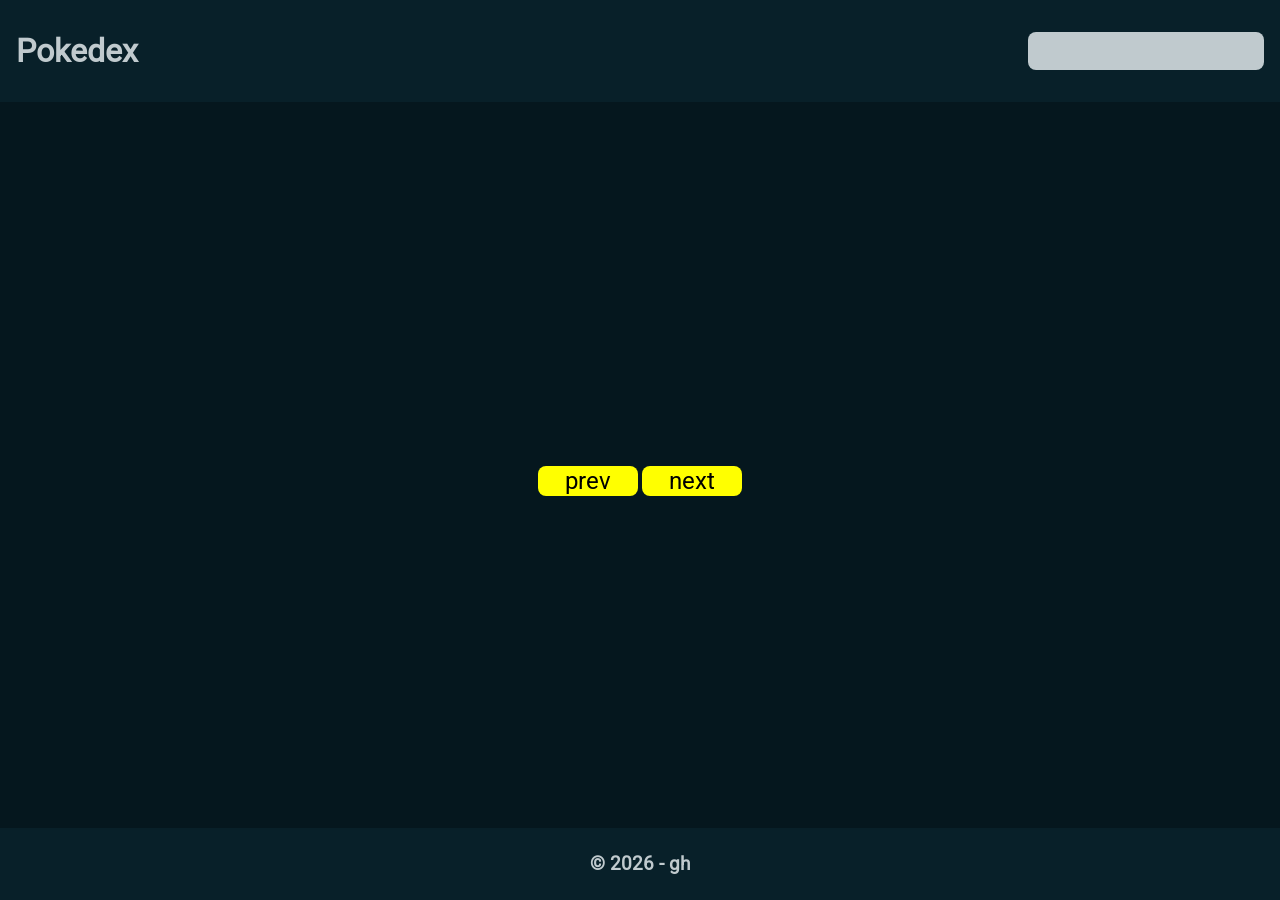
==== index.html @ face8b07 "added search filter" ====
<!doctype html>
<html lang="de">
  <head>
    <meta charset="UTF-8" />
    <meta name="viewport" content="width=device-width, initial-scale=1.0" />
    <link
      rel="shortcut icon"
      href="./assets/favicon/favicon-16x16.png"
      type="image/x-icon"
    />
    <link rel="stylesheet" href="./style.css" />
    <script src="./scripts/templates.js" defer></script>
    <script src="./script.js" defer></script>
    <title>Pokedex</title>
  </head>
  <body onload="init()">
    <header>
      <div class="header_content">
        <h1>Pokedex</h1>
        <input id="pokemon_search" type="text" />
      </div>
    </header>
    <main>
      <div class="content" id="content"></div>
      <div class="direction_buttons">
        <button id="more_pokemons" onclick="getPrevPokemons()">prev</button>
        <button id="more_pokemons" onclick="getNextPokemons()">next</button>
      </div>
    </main>
    <dialog id="dialog" onclick="closeDialog()"></dialog>
    <footer>
      <h3>&copy; 2026 - gh</h3>
    </footer>
  </body>
</html>
---- style.css ----
@font-face {
  font-family: "Roboto";
  src: url("./assets/fonts/Roboto-VariableFont_wdth\,wght.ttf");
  font-weight: 400;
  font-style: normal;
}

* {
  margin: 0;
  padding: 0;
  box-sizing: border-box;
  scroll-behavior: smooth;

  font-family: "Roboto";
}

h5 {
  padding: 0;
}

button {
  text-decoration: none;
  border: none;
}

button:hover {
  cursor: pointer;
}

button:disabled {
  pointer-events: none;
}

body {
  background-color: #05171e;
  color: #c0cace;
  min-height: 100vh;

  display: flex;
  flex-direction: column;
}

header {
  width: 100%;
  margin: 0 auto;

  background-color: #082029;
}

.header_content {
  margin: 0 auto;
  max-width: 1440px;
  display: flex;
  justify-content: space-between;
  padding: 32px 16px;
}

input {
  border-radius: 8px;
  border: none;
  font-size: 18px;
  padding: 4px;
  background-color: #c0cace;
}

main {
  flex: 1;

  margin: 0 auto;
  display: flex;
  flex-direction: column;
  justify-content: center;
  align-items: center;
}

.content {
  max-width: 1440px;
  width: 100%;
  padding: 32px 16px;
  display: flex;
  justify-content: center;
  align-items: center;
  flex-wrap: wrap;

  gap: 24px;
}

.card {
  display: flex;
  flex-direction: column;

  border: none;
  border-radius: 32px;
  background-color: #082029;
}

.pokemon_overview_card:hover {
  filter: drop-shadow(4px 4px 4px gold);
  cursor: pointer;
}

.overview_card_body {
  width: 250px;
  height: 250px;

  display: flex;
  align-items: center;
}

.pokemon_img {
  width: 100%;
  height: 100%;
  object-fit: contain;
}

.overview_pokemon_card .type_image {
  width: 30px;
  height: 30px;
  object-fit: cover;
  object-position: left;
  border-radius: 16px;
}

.single_pokemon_card .type_image {
  height: 25px;
  object-fit: contain;
}

.card_header,
.card_footer {
  display: flex;
  justify-content: space-between;
  align-items: center;
  padding: 4px 16px;
  width: 100%;
  height: 50px;
  color: #c0cace;
}

.card_footer {
  justify-content: center;
}

dialog {
  margin: auto;

  border-radius: 32px;
  border: none;

  background-color: transparent;
  color: white;
}

dialog::backdrop {
  background-color: rgba(0, 0, 0, 0.9);
}

.card_body {
  display: flex;
  justify-content: space-between;
  text-align: end;
  width: 100%;
}

.close_dialog {
  width: 30px;
  height: 30px;
  border-radius: 50%;
  background-color: rgba(255, 255, 255, 0.3);
}

.close_dialog:hover {
  background-color: red;
  color: white;
}

.dialog_image {
  width: 200px;
}

.no_scroll {
  overflow: hidden;
}

.pokemon_detail_card {
  display: flex;
  flex-direction: column;
}

.pokemon_stats_text {
  background-color: rgba(0, 0, 0, 0.4);
  border-radius: 0 0 0 16px;

  height: 80px;
  padding: 8px;
}

.pokemon_stats {
  display: flex;
  flex-direction: column;
  align-items: flex-end;
  justify-content: space-between;
}

.attack_stats {
  padding: 24px 8px;
}

.play_sound {
  width: 50px;
  height: 20px;
  border-radius: 8px;
  border: none;
  background-color: rgba(0, 0, 0, 0.4);
  color: white;
  margin-bottom: 48px;
  margin-right: 8px;
}

.play_sound:hover {
  background-color: rgba(0, 0, 0, 0.2);
}

footer {
  display: flex;
  justify-content: center;
  align-items: center;

  height: 72px;
  margin-top: auto;
  background-color: #082029;
}

.direction_buttons {
  padding-bottom: 32px;
}

.direction_buttons button {
  background-color: yellow;
  width: 100px;
  height: 30px;
  border: none;
  border-radius: 8px;
  font-size: 24px;
}

.direction_buttons button:hover {
  background-color: yellowgreen;
  border: 1px solid blue;
  cursor: pointer;
}
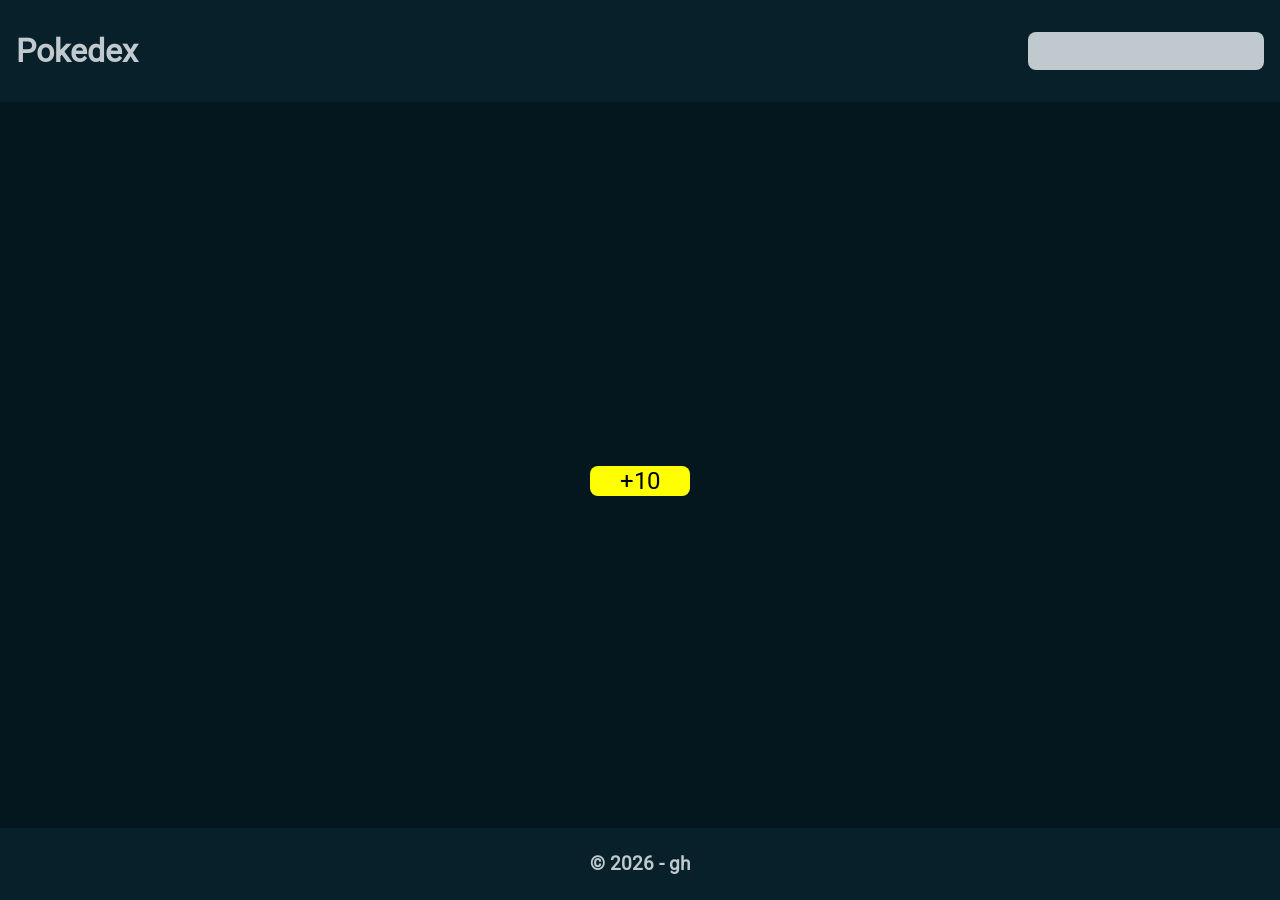
==== commit cc34065c: "added functionality" ====
--- a/index.html
+++ b/index.html
@@ -23,8 +23,8 @@
     <main>
       <div class="content" id="content"></div>
       <div class="direction_buttons">
-        <button id="more_pokemons" onclick="getPrevPokemons()">prev</button>
-        <button id="more_pokemons" onclick="getNextPokemons()">next</button>
+        <button id="less_pokemons">prev</button>
+        <button id="more_pokemons">next</button>
       </div>
     </main>
     <dialog id="dialog" onclick="closeDialog()"></dialog>
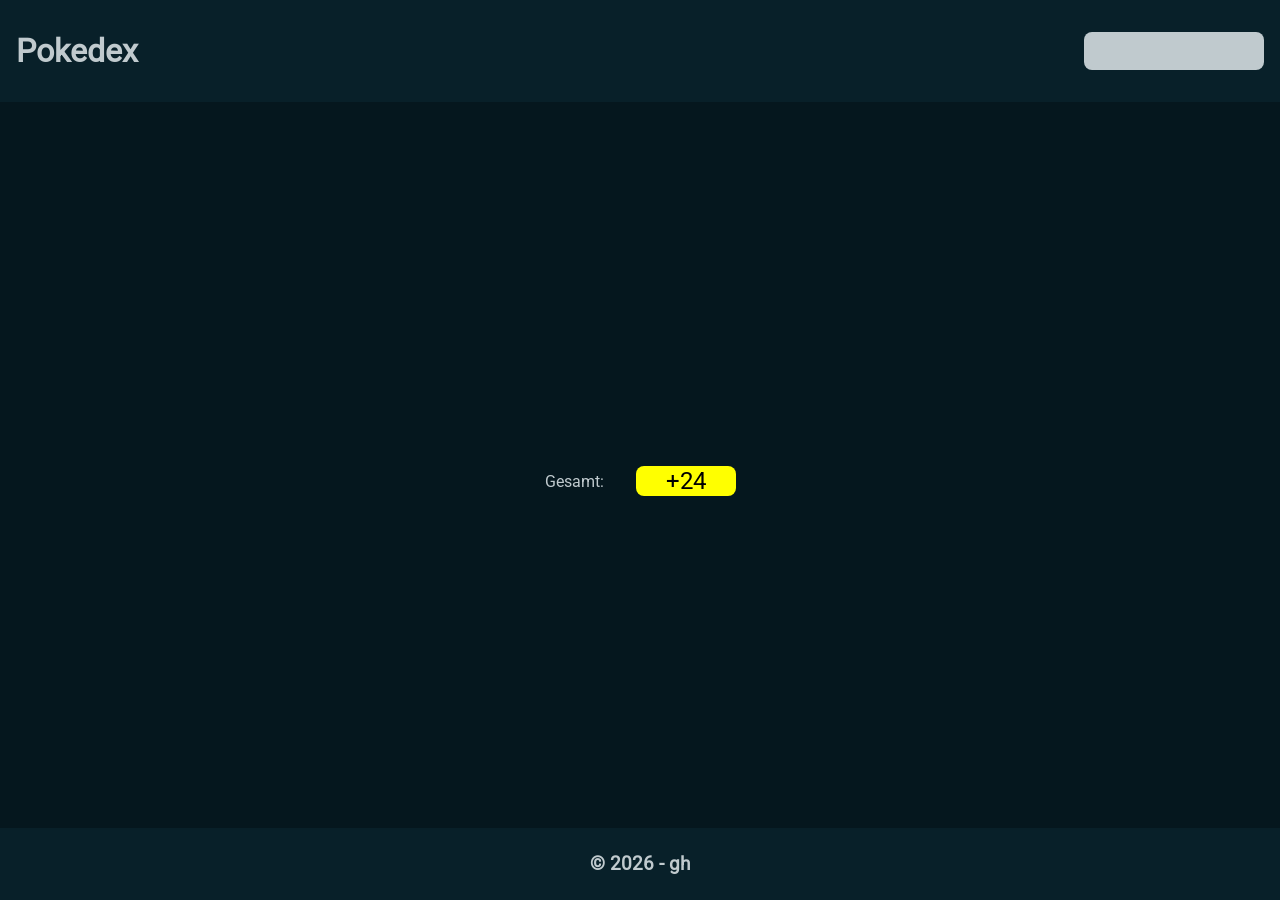
==== commit 6e01031c: "added functionality fixed bugs" ====
--- a/index.html
+++ b/index.html
@@ -9,7 +9,11 @@
       type="image/x-icon"
     />
     <link rel="stylesheet" href="./style.css" />
+    <script src="./scripts/const.js" defer></script>
+    <script src="./scripts/var.js" defer></script>
     <script src="./scripts/templates.js" defer></script>
+    <script src="./scripts/page_func.js" defer></script>
+    <script src="./scripts/pokemons.js"></script>
     <script src="./script.js" defer></script>
     <title>Pokedex</title>
   </head>
@@ -24,6 +28,7 @@
       <div class="content" id="content"></div>
       <div class="direction_buttons">
         <button id="less_pokemons">prev</button>
+        <p>Gesamt: <span id="total_pokemons"></span></p>
         <button id="more_pokemons">next</button>
       </div>
     </main>
--- a/style.css
+++ b/style.css
@@ -61,6 +61,8 @@
   font-size: 18px;
   padding: 4px;
   background-color: #c0cace;
+
+  width: 180px;
 }
 
 main {
@@ -74,7 +76,7 @@
 }
 
 .content {
-  max-width: 1440px;
+  max-width: 1920px;
   width: 100%;
   padding: 32px 16px;
   display: flex;
@@ -121,7 +123,7 @@
   border-radius: 16px;
 }
 
-.single_pokemon_card .type_image {
+.type_image {
   height: 25px;
   object-fit: contain;
 }
@@ -203,7 +205,15 @@
 }
 
 .attack_stats {
-  padding: 24px 8px;
+  padding: 24px;
+  display: flex;
+  flex-direction: column;
+}
+
+.stats_width {
+  width: 150px;
+  height: 15px;
+  background-color: yellow;
 }
 
 .play_sound {
@@ -233,6 +243,9 @@
 
 .direction_buttons {
   padding-bottom: 32px;
+  display: flex;
+  align-items: center;
+  gap: 32px;
 }
 
 .direction_buttons button {
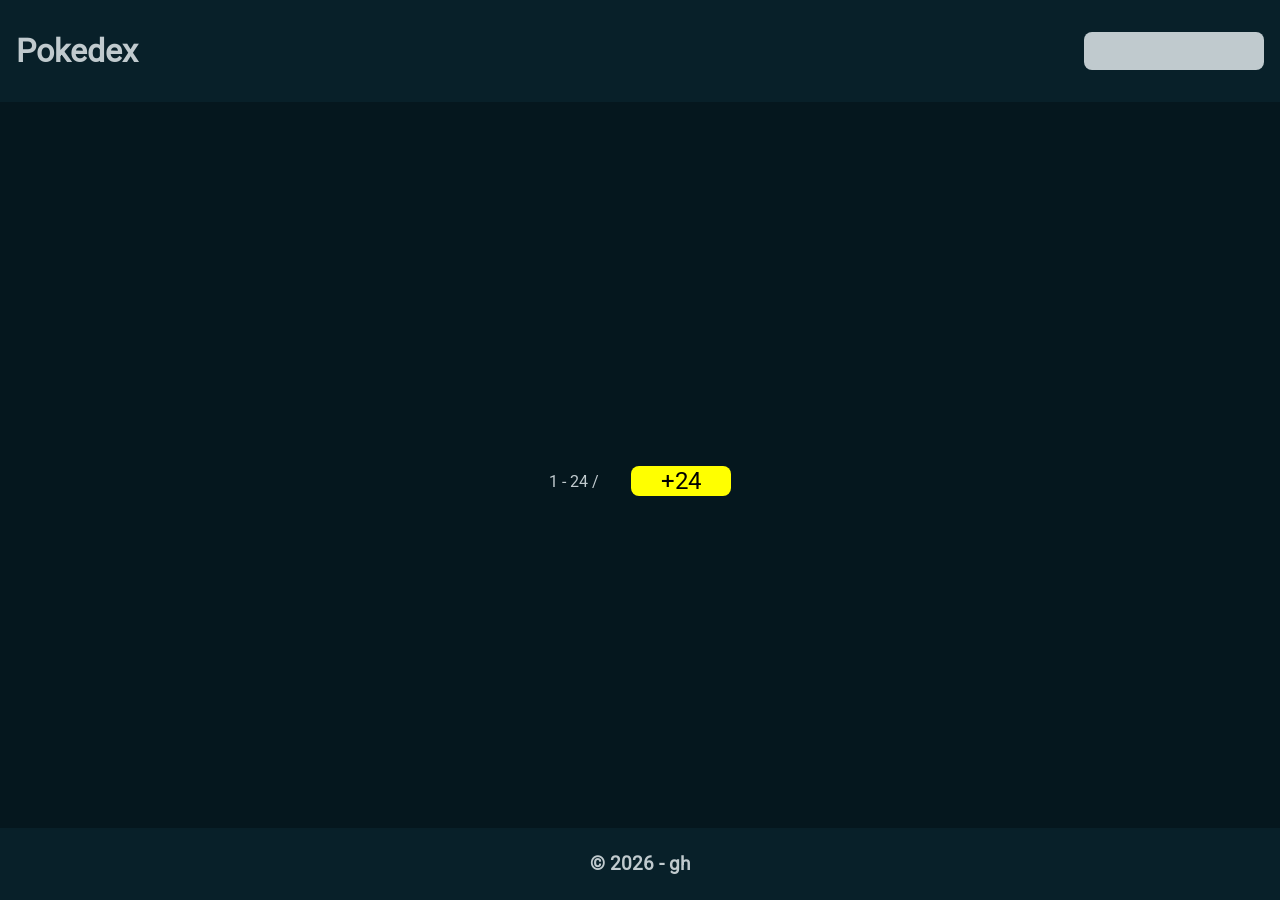
==== commit 2a1e2cb9: "added direction numbers" ====
--- a/index.html
+++ b/index.html
@@ -28,7 +28,10 @@
       <div class="content" id="content"></div>
       <div class="direction_buttons">
         <button id="less_pokemons">prev</button>
-        <p>Gesamt: <span id="total_pokemons"></span></p>
+        <p>
+          <span id="start_render"></span> - <span id="end_render"></span> /
+          <span id="total_pokemons"></span>
+        </p>
         <button id="more_pokemons">next</button>
       </div>
     </main>
--- a/style.css
+++ b/style.css
@@ -211,9 +211,7 @@
 }
 
 .stats_width {
-  width: 150px;
   height: 15px;
-  background-color: yellow;
 }
 
 .play_sound {
@@ -262,3 +260,20 @@
   border: 1px solid blue;
   cursor: pointer;
 }
+
+@media (max-width: 400px) {
+  .header_content {
+    padding: 16px 8px;
+  }
+  input {
+    width: 120px;
+  }
+
+  .dialog_image {
+    width: 150px;
+  }
+
+  .play_sound {
+    margin-bottom: 24px;
+  }
+}
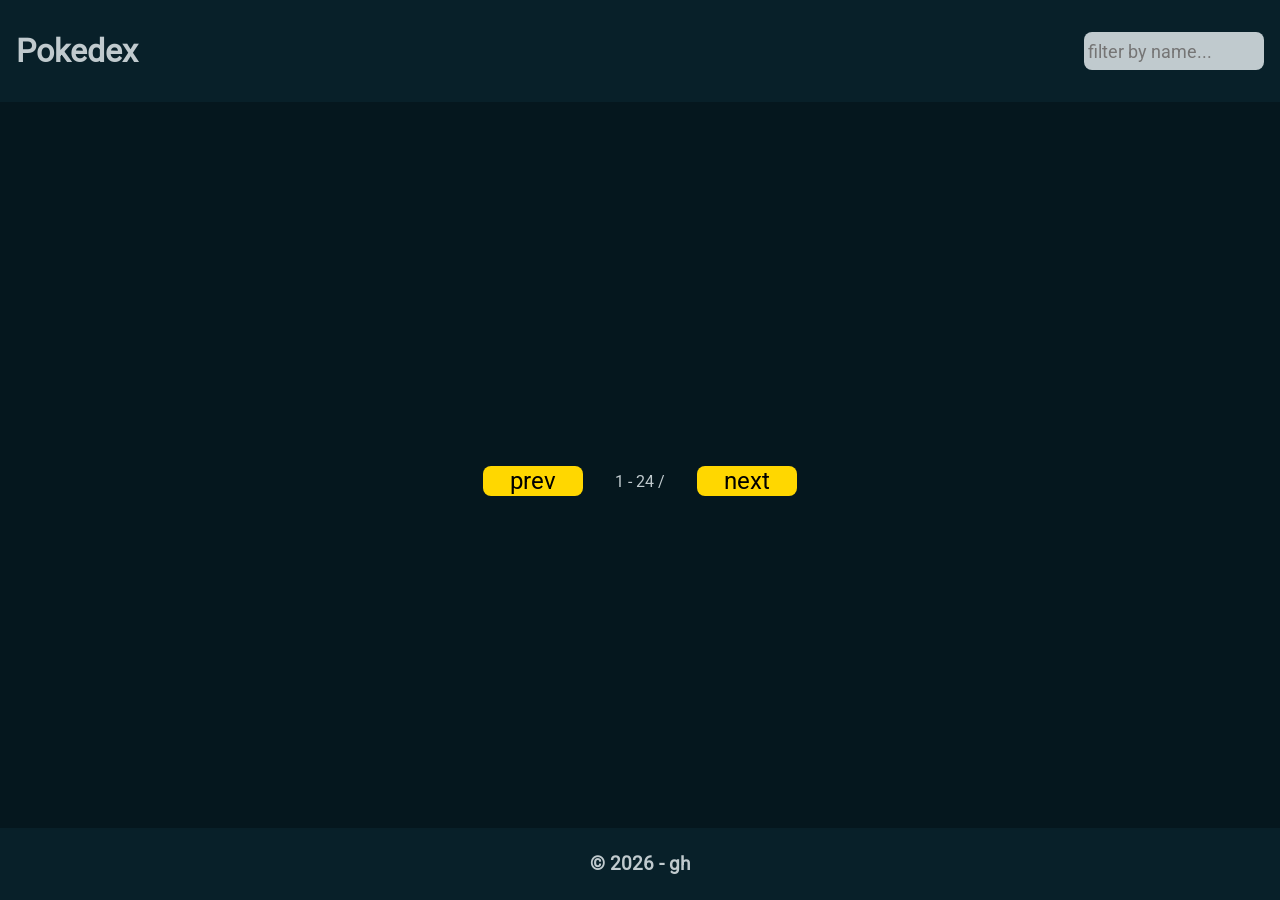
==== commit 21570ea5: "fixed direction buttons" ====
--- a/index.html
+++ b/index.html
@@ -9,19 +9,23 @@
       type="image/x-icon"
     />
     <link rel="stylesheet" href="./style.css" />
+    <script src="./scripts/var.js" defer></script>
+    <script src="./scripts/pokemons.js" defer></script>
+    <script src="./script.js"></script>
     <script src="./scripts/const.js" defer></script>
-    <script src="./scripts/var.js" defer></script>
+    <script src="./scripts/page_func.js" defer></script>
     <script src="./scripts/templates.js" defer></script>
-    <script src="./scripts/page_func.js" defer></script>
-    <script src="./scripts/pokemons.js"></script>
-    <script src="./script.js" defer></script>
     <title>Pokedex</title>
   </head>
   <body onload="init()">
     <header>
       <div class="header_content">
         <h1>Pokedex</h1>
-        <input id="pokemon_search" type="text" />
+        <input
+          id="pokemon_search"
+          type="text"
+          placeholder="filter by name..."
+        />
       </div>
     </header>
     <main>
@@ -35,7 +39,13 @@
         <button id="more_pokemons">next</button>
       </div>
     </main>
-    <dialog id="dialog" onclick="closeDialog()"></dialog>
+    <dialog id="dialog">
+      <div id="pokemon_card" class="pokemon_detail_card card"></div>
+      <div class="single_directions">
+        <button id="prev_pokemon">-1</button>
+        <button id="next_pokemon">+1</button>
+      </div>
+    </dialog>
     <footer>
       <h3>&copy; 2026 - gh</h3>
     </footer>
--- a/style.css
+++ b/style.css
@@ -96,8 +96,12 @@
   background-color: #082029;
 }
 
+.pokemon_overview_card {
+  border: 2px solid transparent;
+}
+
 .pokemon_overview_card:hover {
-  filter: drop-shadow(4px 4px 4px gold);
+  border: 2px solid gold;
   cursor: pointer;
 }
 
@@ -159,7 +163,7 @@
 
 .card_body {
   display: flex;
-  justify-content: space-between;
+  justify-content: space-evenly;
   text-align: end;
   width: 100%;
 }
@@ -177,7 +181,9 @@
 }
 
 .dialog_image {
-  width: 200px;
+  width: 70%;
+  height: 400px;
+  object-fit: contain;
 }
 
 .no_scroll {
@@ -187,14 +193,16 @@
 .pokemon_detail_card {
   display: flex;
   flex-direction: column;
+  width: 450px;
 }
 
 .pokemon_stats_text {
   background-color: rgba(0, 0, 0, 0.4);
-  border-radius: 0 0 0 16px;
+  border-radius: 0 0 16px 16px;
 
   height: 80px;
   padding: 8px;
+  width: 100%;
 }
 
 .pokemon_stats {
@@ -221,12 +229,46 @@
   border: none;
   background-color: rgba(0, 0, 0, 0.4);
   color: white;
-  margin-bottom: 48px;
-  margin-right: 8px;
 }
 
 .play_sound:hover {
   background-color: rgba(0, 0, 0, 0.2);
+}
+
+.stats_extra {
+  display: flex;
+  flex-direction: column;
+  align-items: center;
+  justify-content: space-evenly;
+  height: 100%;
+  width: 120px;
+}
+
+.single_pokemon_types {
+  display: flex;
+  flex-direction: column;
+  align-items: center;
+}
+
+.single_directions {
+  background-color: #082029;
+  border-radius: 32px;
+  display: flex;
+  justify-content: space-between;
+  padding: 16px;
+}
+
+.single_directions button {
+  width: 60px;
+  height: 30px;
+  border-radius: 16px;
+  background-color: gold;
+}
+
+.single_directions button:hover {
+  background-color: yellowgreen;
+  border: 1px solid blue;
+  cursor: pointer;
 }
 
 footer {
@@ -247,7 +289,7 @@
 }
 
 .direction_buttons button {
-  background-color: yellow;
+  background-color: gold;
   width: 100px;
   height: 30px;
   border: none;
@@ -261,7 +303,13 @@
   cursor: pointer;
 }
 
-@media (max-width: 400px) {
+@media (max-width: 500px) {
+  .pokemon_detail_card {
+    width: 400px;
+  }
+}
+
+@media (max-width: 450px) {
   .header_content {
     padding: 16px 8px;
   }
@@ -269,11 +317,32 @@
     width: 120px;
   }
 
+  .pokemon_detail_card {
+    width: 300px;
+  }
+
   .dialog_image {
     width: 150px;
-  }
-
-  .play_sound {
-    margin-bottom: 24px;
-  }
-}
+    height: 200px;
+  }
+
+  .pokemon_stats {
+    justify-content: space-evenly;
+  }
+
+  .direction_buttons button {
+    width: 50px;
+    font-size: 16px;
+  }
+}
+
+@media (max-width: 350px) {
+  .pokemon_detail_card {
+    width: 250px;
+    height: 600px;
+  }
+
+  .pokemon_stats {
+    width: 100px;
+  }
+}
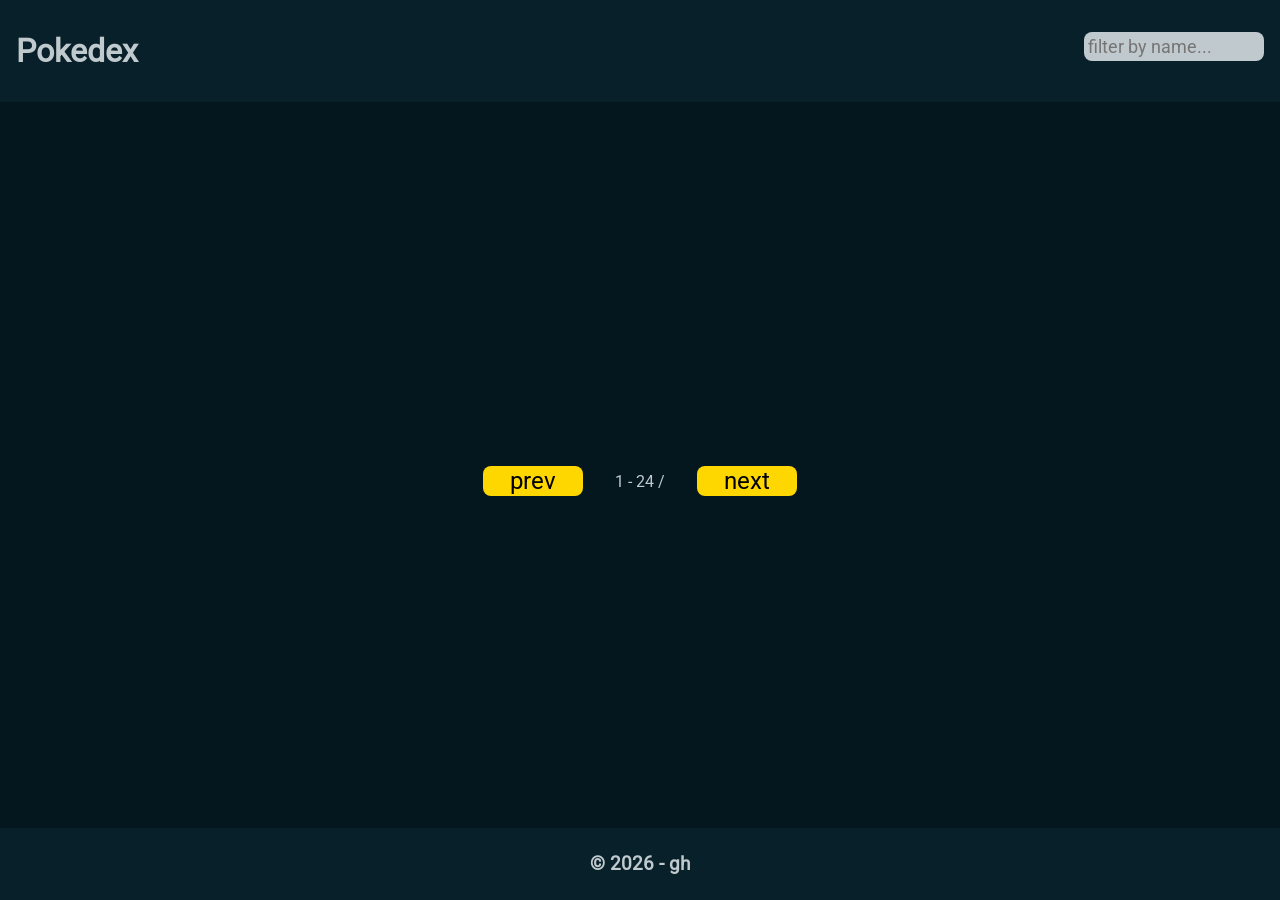
==== commit 6618f3bc: "changed tags" ====
--- a/index.html
+++ b/index.html
@@ -21,30 +21,40 @@
     <header>
       <div class="header_content">
         <h1>Pokedex</h1>
-        <input
-          id="pokemon_search"
-          type="text"
-          placeholder="filter by name..."
-        />
+        <form role="search">
+          <input
+            id="pokemon_search"
+            type="search"
+            placeholder="filter by name..."
+          />
+        </form>
       </div>
     </header>
     <main>
-      <div class="content" id="content"></div>
-      <div class="direction_buttons">
-        <button id="less_pokemons">prev</button>
+      <section class="content" id="content"></section>
+      <nav class="direction_buttons">
+        <button id="less_pokemons" aria-label="Weniger Pokémon anzeigen">
+          prev
+        </button>
         <p>
           <span id="start_render"></span> - <span id="end_render"></span> /
           <span id="total_pokemons"></span>
         </p>
-        <button id="more_pokemons">next</button>
-      </div>
+        <button id="more_pokemons" aria-label="Mehr Pokémon anzeigen">
+          next
+        </button>
+      </nav>
     </main>
-    <dialog id="dialog">
+    <dialog id="dialog" aria-labelledby="pokemon-title">
       <div id="pokemon_card" class="pokemon_detail_card card"></div>
-      <div class="single_directions">
-        <button id="prev_pokemon">-1</button>
-        <button id="next_pokemon">+1</button>
-      </div>
+      <nav class="single_directions">
+        <button id="prev_pokemon" aria-label="Vorigen Pokémon anzeigen">
+          -1
+        </button>
+        <button id="next_pokemon" aria-label="Nächsten Pokémon anzeigen">
+          +1
+        </button>
+      </nav>
     </dialog>
     <footer>
       <h3>&copy; 2026 - gh</h3>
--- a/style.css
+++ b/style.css
@@ -223,9 +223,9 @@
 }
 
 .play_sound {
-  width: 50px;
-  height: 20px;
-  border-radius: 8px;
+  width: 60px;
+  height: 25px;
+  border-radius: 15px;
   border: none;
   background-color: rgba(0, 0, 0, 0.4);
   color: white;
@@ -338,8 +338,7 @@
 
 @media (max-width: 350px) {
   .pokemon_detail_card {
-    width: 250px;
-    height: 600px;
+    width: 260px;
   }
 
   .pokemon_stats {
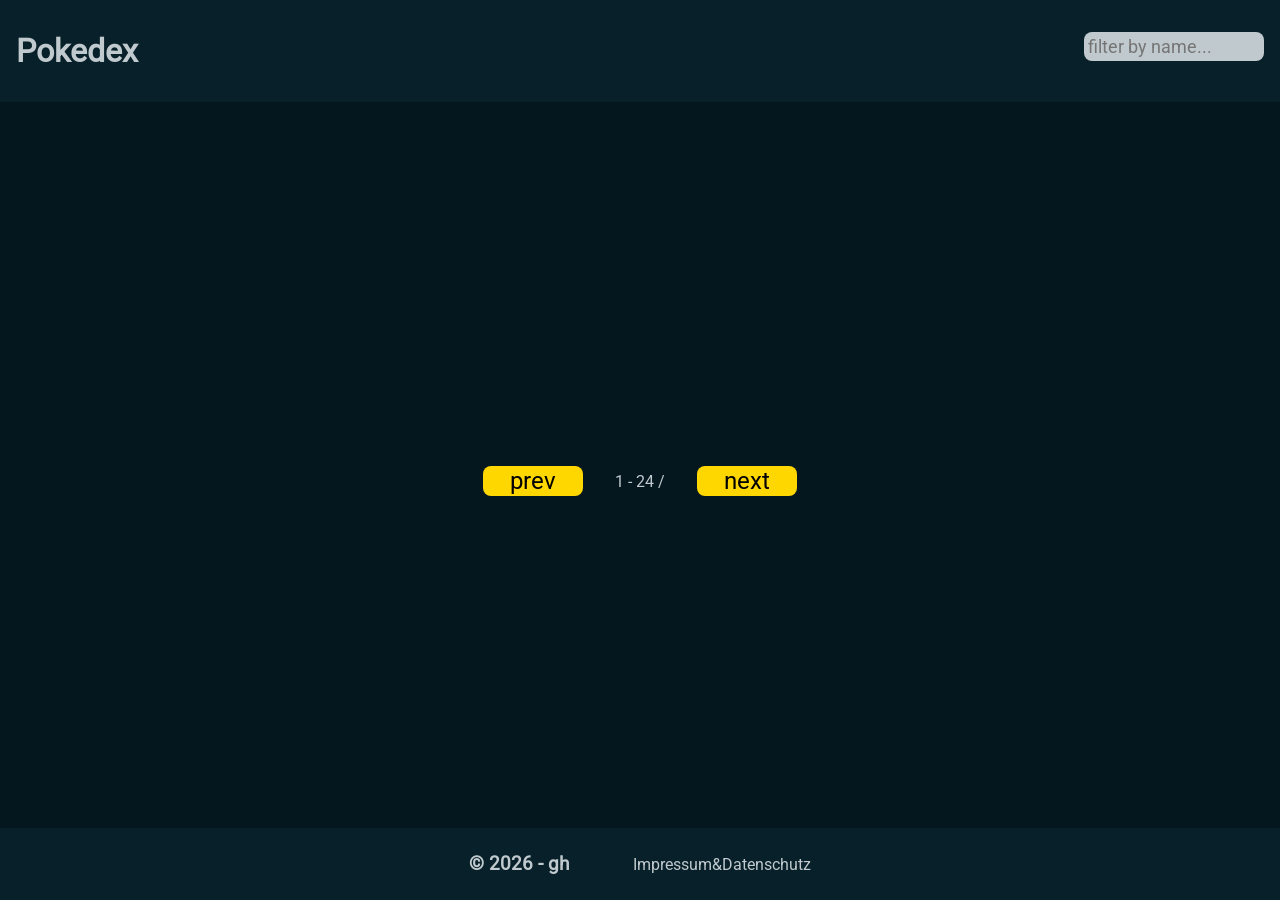
==== commit 483368f8: "refactor: added legal notice privacy policy" ====
--- a/index.html
+++ b/index.html
@@ -3,11 +3,7 @@
   <head>
     <meta charset="UTF-8" />
     <meta name="viewport" content="width=device-width, initial-scale=1.0" />
-    <link
-      rel="shortcut icon"
-      href="./assets/favicon/favicon-16x16.png"
-      type="image/x-icon"
-    />
+    <link rel="shortcut icon" href="./assets/favicon/favicon-16x16.png" type="image/x-icon" />
     <link rel="stylesheet" href="./style.css" />
     <script src="./scripts/var.js" defer></script>
     <script src="./scripts/pokemons.js" defer></script>
@@ -22,42 +18,31 @@
       <div class="header_content">
         <h1>Pokedex</h1>
         <form role="search">
-          <input
-            id="pokemon_search"
-            type="search"
-            placeholder="filter by name..."
-          />
+          <input id="pokemon_search" type="search" placeholder="filter by name..." />
         </form>
       </div>
     </header>
     <main>
       <section class="content" id="content"></section>
       <nav class="direction_buttons">
-        <button id="less_pokemons" aria-label="Weniger Pokémon anzeigen">
-          prev
-        </button>
+        <button id="less_pokemons" aria-label="Weniger Pokémon anzeigen">prev</button>
         <p>
           <span id="start_render"></span> - <span id="end_render"></span> /
           <span id="total_pokemons"></span>
         </p>
-        <button id="more_pokemons" aria-label="Mehr Pokémon anzeigen">
-          next
-        </button>
+        <button id="more_pokemons" aria-label="Mehr Pokémon anzeigen">next</button>
       </nav>
     </main>
     <dialog id="dialog" aria-labelledby="pokemon-title">
       <div id="pokemon_card" class="pokemon_detail_card card"></div>
       <nav class="single_directions">
-        <button id="prev_pokemon" aria-label="Vorigen Pokémon anzeigen">
-          -1
-        </button>
-        <button id="next_pokemon" aria-label="Nächsten Pokémon anzeigen">
-          +1
-        </button>
+        <button id="prev_pokemon" aria-label="Vorigen Pokémon anzeigen">-1</button>
+        <button id="next_pokemon" aria-label="Nächsten Pokémon anzeigen">+1</button>
       </nav>
     </dialog>
     <footer>
       <h3>&copy; 2026 - gh</h3>
+      <a href="pages/impressum.html">Impressum&Datenschutz</a>
     </footer>
   </body>
 </html>
--- a/style.css
+++ b/style.css
@@ -275,10 +275,22 @@
   display: flex;
   justify-content: center;
   align-items: center;
+  gap: 64px;
 
   height: 72px;
   margin-top: auto;
   background-color: #082029;
+}
+
+footer a {
+  text-decoration: none;
+  color: #c0cace;
+}
+
+footer a:hover {
+  cursor: pointer;
+  text-decoration: underline;
+  filter: brightness(150%);
 }
 
 .direction_buttons {
@@ -303,6 +315,22 @@
   cursor: pointer;
 }
 
+.impressum {
+  max-width: 1024px;
+  width: 100%;
+  display: flex;
+  flex-direction: column;
+
+  gap: 16px;
+}
+
+.impressum button {
+  padding: 16px 24px;
+  align-self: center;
+  border-radius: 12px;
+  font-size: 24px;
+}
+
 @media (max-width: 500px) {
   .pokemon_detail_card {
     width: 400px;
